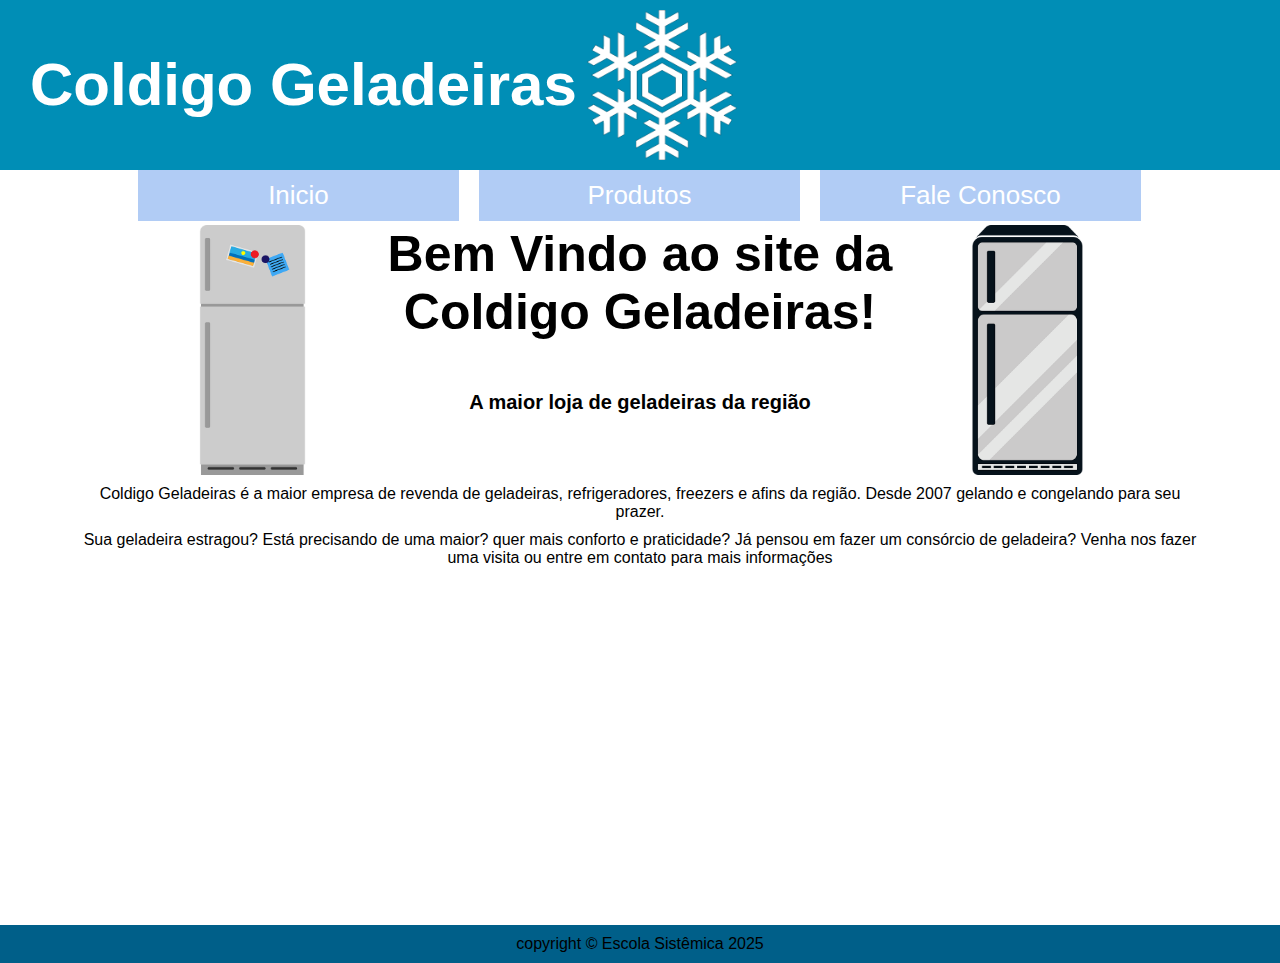
==== src/main/webapp/index.html @ da67e273 "Projeto HTML senai" ====
<!DOCTYPE html>
<html lang="PT">

<head>
    <meta charset="UTF-8">
    <meta name="description" content="Site da Coldigo Geladeiras">
    <meta name="keywords" content="Geladeiras, Frost-Free, Refrigeração">
    <meta name="author" content="Escola Sistêmica">
    <meta name="viewport" content="width=device-width, initial-scale=1.0">
    <title>Primeiro Documento</title>
    <link rel="stylesheet" href="css/site.css">
</head>

<body>
    <header>
        <img src="imgs/logo.png" alt="Logo da coldigo geladeiras">
        <h1>Coldigo Geladeiras</h1>
    </header>
    <nav>
        <a href="index.html">
            <div class="opcao">
                <div>Inicio</div>
            </div>
        </a>
        <a href="pages/site/produtos.html">
            <div class="opcao">
                <div>Produtos</div>
            </div>
        </a>
        <a href="pages/site/faleconosco.html">
            <div class="opcao">
                <div>Fale Conosco</div>
            </div>
        </a>
    </nav>
    <section>
        <div id="topo">
            <img src="imgs/geladeira1.png" alt="Imagem de uma geladeira" class="geladeira esquerda">
            <div id="titulos">
                <h2>Bem Vindo ao site da <br>Coldigo Geladeiras!</h2>
                <h3>A maior loja de geladeiras da região</h3>
            </div>
            <img src="imgs/geladeira2.png" alt="Imagem de uma geladeira" class="geladeira direita">
        </div>
        <p>Coldigo Geladeiras é a maior
            empresa de revenda de geladeiras, refrigeradores, freezers e afins da região. Desde 2007 gelando e
            congelando para seu prazer.</p>
        <p>Sua geladeira estragou? Está precisando de uma maior? quer mais conforto e praticidade? Já pensou em fazer um
            consórcio de geladeira? Venha nos fazer uma visita ou entre em contato para mais informações</p>
    </section>
    <footer>
        copyright &copy; Escola Sistêmica 2025
    </footer>
</body>

</html>
---- src/main/webapp/css/site.css ----
@charset "UTF-8";

/*Config corpo da pág.*/

body{
    margin: 0 auto;
    font-family: "Century Gothic", sans-serif;
}


/*Cabeçalho*/

header{
    height: 170px;
    background-color: #008eb6;
}

header img{
   /* float: left;*/
    height: 150px;
    width: 150px;
    margin: 10px;
}

 h1{
    float: left;
    margin: 50px 0 0 30px;
    font-size: 60px;
    color: #ffffff;
}

/* Menu */

nav{
    clear: both;
    width: 80%;
    margin: 0 auto;
    height: 55px;
}

nav a{
    color: white;
    text-decoration: none;
    text-align: center;
}

nav .opcao{
    float: left;
    width: 31.3%;
    background-color: #b1ccf5;
    padding: 10px 0;
    margin: 0 1%;
    font-size: 26px;
}

nav .opcao:hover{
    background-color: #83afd3;
}

/*Área geral para conteúdo do site*/

section{
    clear: both;
    min-height: 700px;
    width: 100%;
    margin-top: 0;
}

/*Rodapé*/

footer{
    background-color: #005f89;
    columns: #fff;
    text-align: center;
    padding: 10px;
}

/*Config da página Inicial*/

section #topo{
    width: 900px;
    margin: 0 auto;
    height: 250px;
}

.geladeira{
    height: 250px;
    width: 125px;
}

.direita{
    float: right;
}

.esquerda{
    float: left;
}

section #titulos{
    float: left;
    height: 250px;
    width: 650px;
    margin: 0 auto;
}

h2{
    text-align: center;
    margin-top: 0;
    margin-bottom: 10px;
    font-size: 50px;
}

h3{
    text-align: center;
    margin-top: 50px;
    font-size: 20px;
}

section p{
    clear: both;
    text-align: center;
    margin: 10px 80px;
}

/*Config. página produtos*/

.tabelaProdutos{
    margin: 10px auto;
    text-align: center;
}

.tituloTabela{
    text-align: center;
    font-size: 30px;
    font-weight: bold;
    color: #fff;
    padding: 5px;
    border: transparent;
}

tr, td, th{
    border: 1px solid #B0C4DE;
    padding: 5px;
}

tr, td{
    font-size: 14px;
}

tr:nth-child(even){
    background-color: #b1ccf5;
}

tr:nth-child(odd){
    background-color: #83afd3;
}

.tabelaProdutos2{
    margin: 10px auto;
    text-align: center;
}

.tituloTabela2{
    text-align: center;
    font-size: 30px;
    font-weight: bold;
    color: #fff;
    padding: 5px;
    border: transparent;
}

/*Config. página "Fale conosco"*/

.faleConosco{
    width: 300px;
    margin: 0 auto;
    font-weight: bold;
    margin-bottom: 10px;
}
.faleConosco input, .faleConosco textarea, .faleConosco select{
    margin: 5px auto;
    width: 100%;
    padding: 5px 0;
}

.faleConosco textarea{
    height: 100px;
    resize: none;
}

.faleConosco button{
    width: 30%;
    margin: 0 10%;
    background-color: #b1ccf5;
    font-weight: bold;
    font-size: 16px;
}
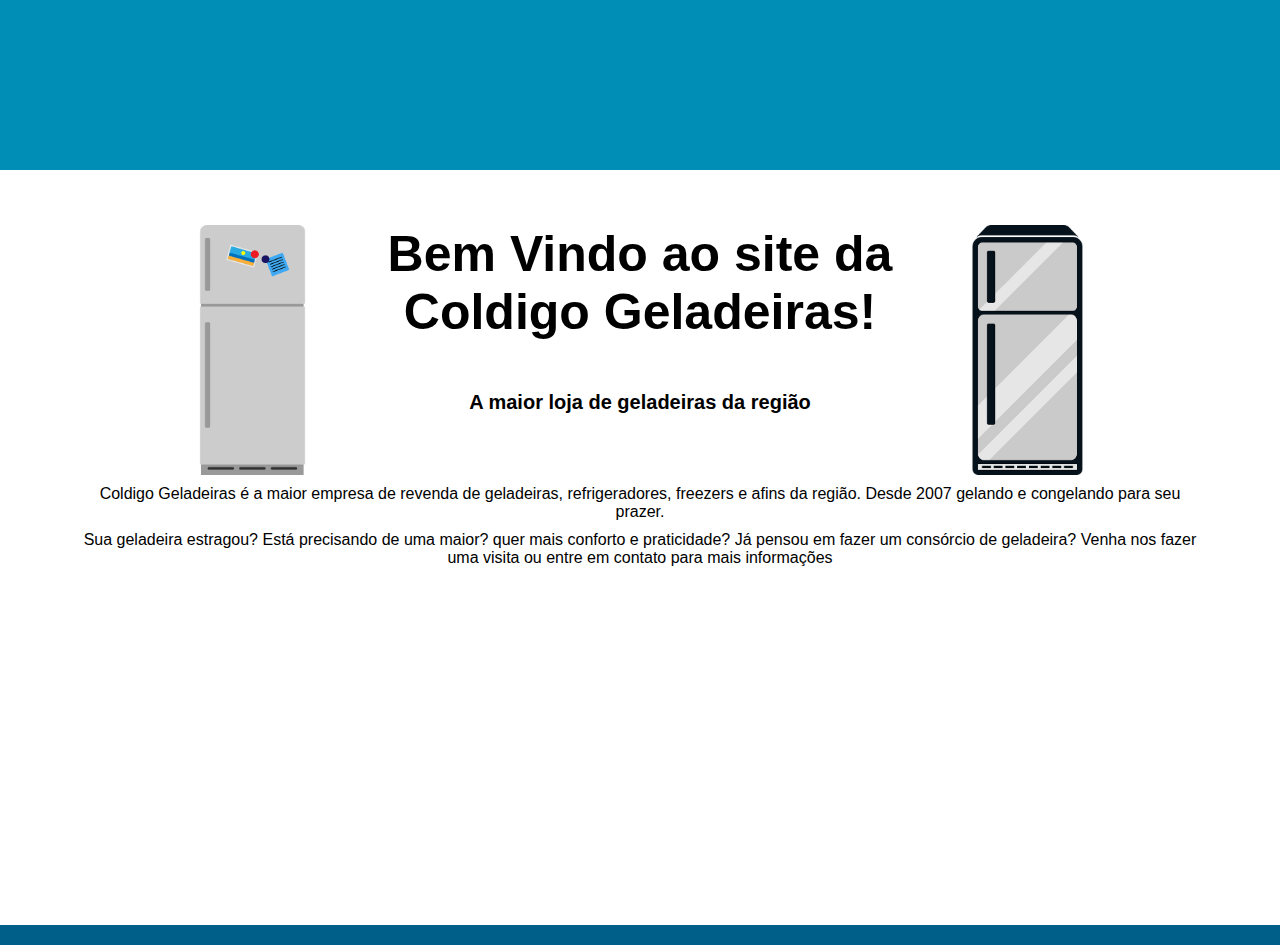
==== commit 873e0174: "adicionando Jquery" ====
--- a/src/main/webapp/index.html
+++ b/src/main/webapp/index.html
@@ -9,29 +9,18 @@
     <meta name="viewport" content="width=device-width, initial-scale=1.0">
     <title>Primeiro Documento</title>
     <link rel="stylesheet" href="css/site.css">
+    <script src="https://code.jquery.com/jquery-3.7.1.min.js"
+        integrity="sha256-/JqT3SQfawRcv/BIHPThkBvs0OEvtFFmqPF/lYI/Cxo=" crossorigin="anonymous">
+    </script>
+    <script src="./js/site.js"></script>
 </head>
 
 <body>
     <header>
-        <img src="imgs/logo.png" alt="Logo da coldigo geladeiras">
-        <h1>Coldigo Geladeiras</h1>
+
     </header>
     <nav>
-        <a href="index.html">
-            <div class="opcao">
-                <div>Inicio</div>
-            </div>
-        </a>
-        <a href="pages/site/produtos.html">
-            <div class="opcao">
-                <div>Produtos</div>
-            </div>
-        </a>
-        <a href="pages/site/faleconosco.html">
-            <div class="opcao">
-                <div>Fale Conosco</div>
-            </div>
-        </a>
+
     </nav>
     <section>
         <div id="topo">
@@ -49,7 +38,7 @@
             consórcio de geladeira? Venha nos fazer uma visita ou entre em contato para mais informações</p>
     </section>
     <footer>
-        copyright &copy; Escola Sistêmica 2025
+
     </footer>
 </body>
 
